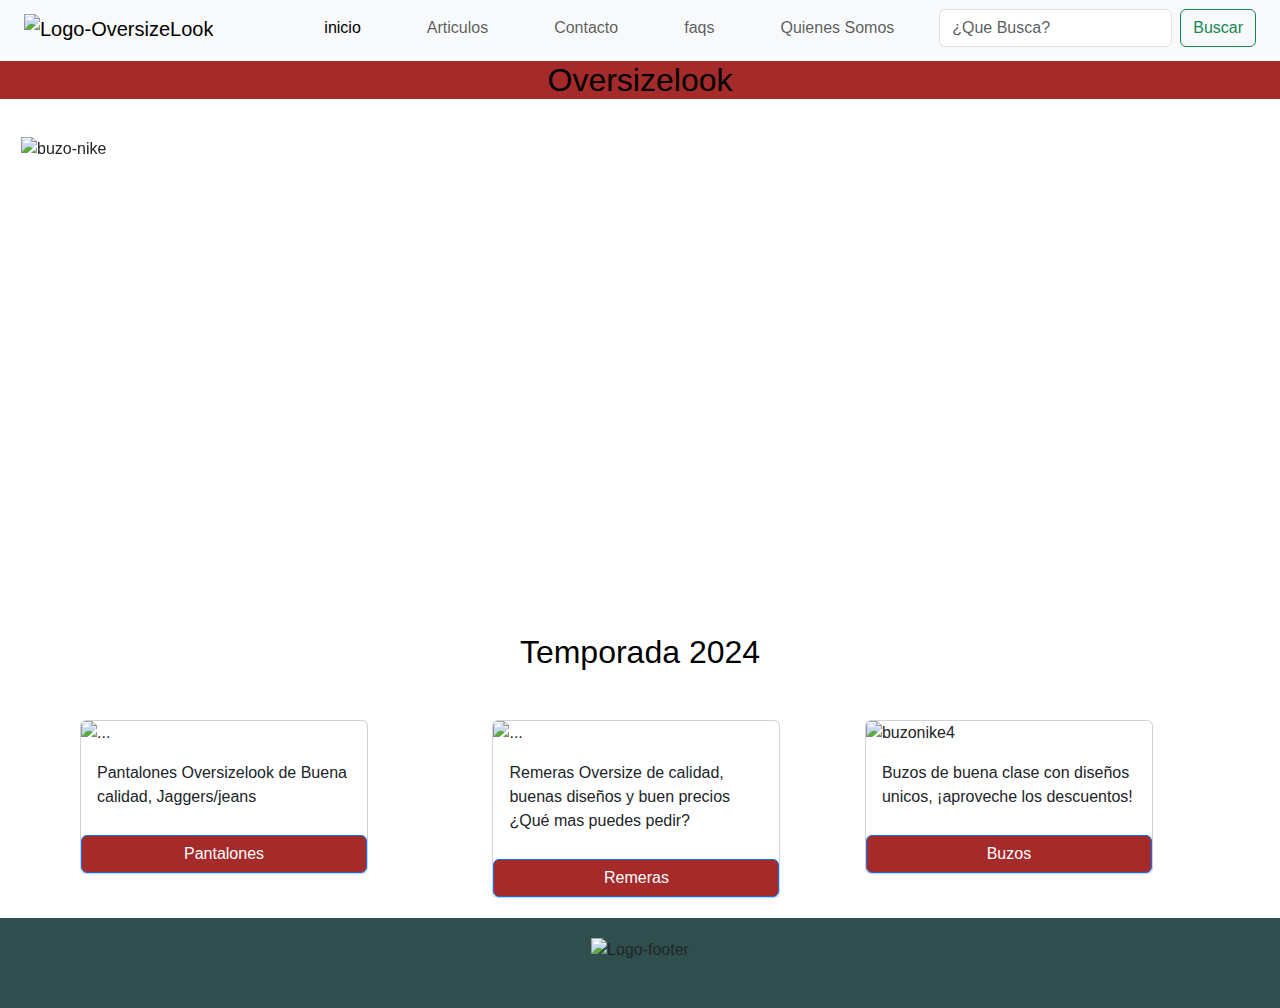
==== index.html @ 63788934 "[Proyecto] Puse un Footer basico en todas las pages, completé la page (contacto). acomodé el index y" ====
<!DOCTYPE html>
<html lang="en">
<head>
    <meta charset="UTF-8">
    <meta name="viewport" content="width=device-width, initial-scale=1.0">
    <!--BS-->
    <link href="https://cdn.jsdelivr.net/npm/bootstrap@5.3.3/dist/css/bootstrap.min.css" rel="stylesheet" integrity="sha384-QWTKZyjpPEjISv5WaRU9OFeRpok6YctnYmDr5pNlyT2bRjXh0JMhjY6hW+ALEwIH" crossorigin="anonymous">
    <!--CSS-->
    <link rel="stylesheet" href="./css/style.css">
    <title>Oversizelook</title>
</head>
<body>
    
    <header>

        <nav class="navbar navbar-expand-lg bg-body-tertiary">
            <div class="container-fluid">
                <!--Logo-navbar (imagen)-->
              <section class="logo-navbar">
                    <div class="container">
                        <a class="navbar-brand" href="./index.html">
                        <img src="./assets/oversizelook.jpg" alt="Logo-OversizeLook" width="50" height="40">
                        </a>
                </div>
              </section>
              <div class="collapse navbar-collapse" id="navbarNav">
                <ul class="navbar-nav">
                  <li class="nav-item">
                    <a class="nav-link active" aria-current="page" href="./index.html">inicio</a>
                  </li>
                  <li class="nav-item">
                    <a class="nav-link" href="./pages/articulos.html">Articulos</a>
                  </li>
                  <li class="nav-item">
                    <a class="nav-link" href="./pages/contacto.html">Contacto</a>
                  </li>
                  <li class="nav-item">
                    <a class="nav-link" href="./pages/faqs.html">faqs</a>
                  </li>
                  <li class="nav-item">
                    <a class="nav-link" href="./pages/quienes-somos.html">Quienes Somos</a>
                  </li>
                </ul>

              </div>
                <!--Buscador-navbar-->
              <section class="buscador-navbar">
                <div class="container-fluid">
                  <form class="d-flex" role="search">
                    <input class="form-control me-2" type="search" placeholder="¿Que Busca?" aria-label="Search">
                    <button class="btn btn-outline-success" type="submit">Buscar</button>
                  </form>
                </div>
                </section>
            </div>
          </nav>


          <div class="titulo-index">
            <h1>
                Oversizelook
            </h1>
          </div>



    </header>

    <main>

        <!--Carrousel-->

        <section class="carousel-inicio">
        <div id="carouselExample" class="carousel slide">
            <div class="carousel-inner">
              <div class="carousel-item active">
                <img src="./assets/Buzo-nike.jpg" class="d-block w-100" alt="buzo-nike">
              </div>
              <div class="carousel-item">
                <img src="./assets/pantalon3.jpg" class="d-block w-100" alt="pantalon3">
              </div>
              <div class="carousel-item">
                <img src="./assets/Remera-oversize.jpg" class="d-block w-100" alt="Remera-oversize">
              </div>
            </div>
            <button class="carousel-control-prev" type="button" data-bs-target="#carouselExample" data-bs-slide="prev">
              <span class="carousel-control-prev-icon" aria-hidden="true"></span>
              <span class="visually-hidden">Previous</span>
            </button>
            <button class="carousel-control-next" type="button" data-bs-target="#carouselExample" data-bs-slide="next">
              <span class="carousel-control-next-icon" aria-hidden="true"></span>
              <span class="visually-hidden">Next</span>
            </button>
          </div>
        </section>

          <!--Second title-->
        <div class="second-title">
        <h2>Temporada 2024</h2>
        </div>

              <!--CONTENEDORES CARD-->
          <!--contenedor 1-->
        <section class="contenedor-card">
        <div class="card-uno">
            <div class="card" style="width: 18rem;">
                <img src="./assets/pantalon2.jpg" class="card-img-top" alt="...">
                <div class="card-body">
                <p class="card-text">Pantalones Oversizelook de Buena calidad, Jaggers/jeans</p>
                </div>
                <a href="./pages/articulos.html" class="btn btn-primary">Pantalones</a>
            </div>
        </div>

          <!--contenedor 2-->
          <div class="card-dos">

            <div class="card" style="width: 18rem;">
                <img src="./assets/Remera-oversize-blanca.jpg" class="card-img-top" alt="...">
                <div class="card-body">
                <p class="card-text">Remeras Oversize de calidad, buenas diseños y buen precios ¿Qué mas puedes pedir?</p>
                </div>
                <a href="./pages/articulos.html" class="btn btn-primary">Remeras</a>
            </div>
          </div>

          <!--contenedor 3-->
          <div class="card-tres">
            <div class="card" style="width: 18rem;">
                <img src="./assets/buzo-nike4.jpg" class="card-img-top" alt="buzonike4">
                <div class="card-body">
                <p class="card-text">Buzos de buena clase con diseños unicos, ¡aproveche los descuentos!</p>
                </div>
                <a href="./pages/quienes-somos.html" class="btn btn-primary">Buzos</a>
            </div>
          </div>
        </section>










    </main>

    <aside>















    </aside>

    <footer>


      <div class="logo-footer">
        <img src="./assets/oversizelook.jpg" alt="Logo-footer">
      </div>







        <!--BS script-->
        <script src="https://cdn.jsdelivr.net/npm/@popperjs/core@2.11.8/dist/umd/popper.min.js" integrity="sha384-I7E8VVD/ismYTF4hNIPjVp/Zjvgyol6VFvRkX/vR+Vc4jQkC+hVqc2pM8ODewa9r" crossorigin="anonymous"></script>

        <script src="https://cdn.jsdelivr.net/npm/bootstrap@5.3.3/dist/js/bootstrap.min.js" integrity="sha384-0pUGZvbkm6XF6gxjEnlmuGrJXVbNuzT9qBBavbLwCsOGabYfZo0T0to5eqruptLy" crossorigin="anonymous"></script>



    </footer>
</body>
</html>
---- css/style.css ----
*{
    font-family: Verdana, Geneva, Tahoma, sans-serif;
}

    /*TODO EL INDEX HASTA AVISAR CAMBIO DE PAGINA*/

.titulo-index h1{
    background-color: brown;
    display: flex;
    justify-content: center;
    font-size: 2em;
    color: black;
    margin-top: 5px;
    padding: 0%;
}
            /*NAVBAR GENERAL*/

/*buscador del navbar*/
.buscador-navbar{
    display: flex;
    justify-content: right;
}
    /*Separacion de "inicio|articulos|etc.."*/
.navbar-nav li{
    margin-left: 50px;
}
    /*Para centrar más las cosas del navbar*/
#navbarNav{
    display: flex;
    justify-content: space-around;
}

            /*CARROUSEL*/
.carousel-inicio img{
    display: flex;
    justify-content: center;
    height: 500px;
    margin: 1px;
    margin-top: 10px;
    padding: 20px 20px 20px 20px;
}

    /*Segundo titulo*/
.second-title{
    display: flex;
    justify-content: center;
    margin: 10px 10px 10px 10px ;
    padding: 5px 5px 30px 5px;
    color: black;
}

/*CONTENEDORES CARD. (main)*/

.contenedor-card{
    flex-wrap: wrap;
}

.card-uno{
    display: inline-block;
    margin-right: 20px;
    margin-left: 20px;
    padding-left: 60px;
    padding-right: 60px;
}

.card-dos{
    display: inline-block;
    margin-left: 20px;
    margin-right: 20px;
    padding-left: 20px;
    padding-right: 20px;
}

.card-tres{
    display: inline-block;
    margin-left: 20px;
    margin-right: 20px;
    padding-left: 20px;
    padding-right: 20px;
}

.btn-primary{
    background-color: brown;
    margin-top: 10px;
}

/*PAGE - CONTACTO*/

.container-formulario input{
    background-color: #a9a9a9;
}

.primary-titleForm h1{
    font-family: 'Trebuchet MS', 'Lucida Sans Unicode', 'Lucida Grande', 'Lucida Sans', Arial, sans-serif;
    font-size: 35px;
    display: flex ;
    justify-content: center;
    background-color: gold;
    margin-top: 20px;

}

.email-container{
    padding-top: 20px;
    margin-right: 15px;
}

.form-select {
    background-color: dodgerblue;
}

.box-text textarea{
    background-color: #a9a9a9;
}


/*FOOTRE GENERAL (para todas las pages)*/

.logo-footer{
    display: flex;
    justify-content: center;
    width: 100%;
    height: 50px;
}

footer{
    background-color: #2f4f4f;
    margin-top: 20px;
    padding: 20px;
}
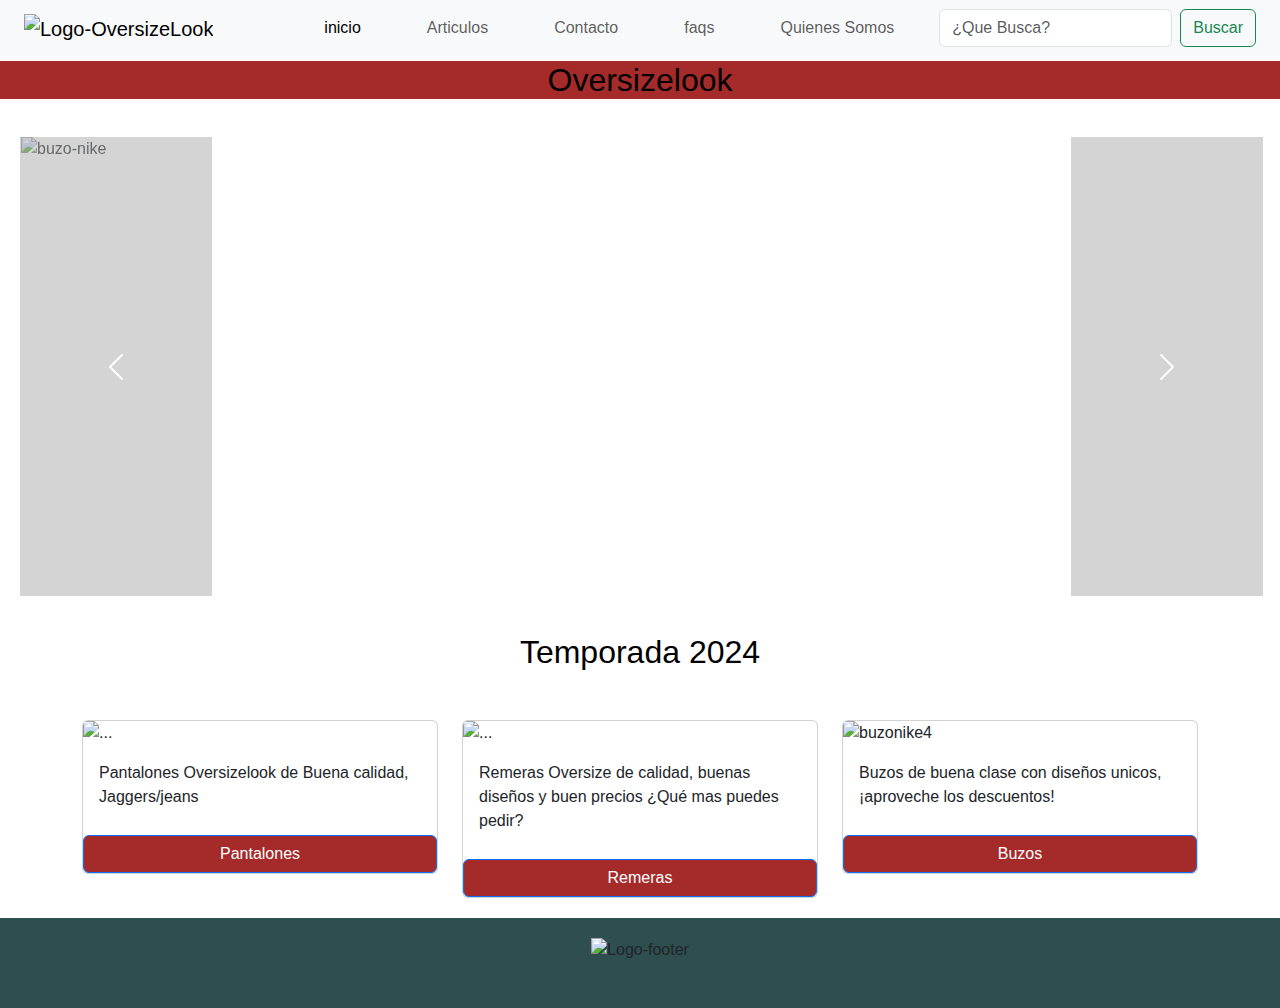
==== commit 334906d5: "[Project] Cambié una ruta que estába mal de las card del index / metí nuevas imagenes en ASSETS / Te" ====
--- a/index.html
+++ b/index.html
@@ -100,48 +100,52 @@
         </div>
 
               <!--CONTENEDORES CARD-->
-          <!--contenedor 1-->
-        <section class="contenedor-card">
-        <div class="card-uno">
-            <div class="card" style="width: 18rem;">
-                <img src="./assets/pantalon2.jpg" class="card-img-top" alt="...">
-                <div class="card-body">
-                <p class="card-text">Pantalones Oversizelook de Buena calidad, Jaggers/jeans</p>
+          
+        <section class="container">
+          <div class="row">
+
+            <!--contenedor 1-->
+
+            <div class="col-md-4">
+              <div class="card-uno">
+                <div class="card">
+                    <img src="./assets/pantalon2.jpg" class="card-img-top" alt="...">
+                    <div class="card-body">
+                    <p class="card-text">Pantalones Oversizelook de Buena calidad, Jaggers/jeans</p>
+                    </div>
+                    <a href="./pages/articulos.html#pantalones" class="btn btn-primary">Pantalones</a>
                 </div>
-                <a href="./pages/articulos.html" class="btn btn-primary">Pantalones</a>
+              </div>
             </div>
-        </div>
 
-          <!--contenedor 2-->
-          <div class="card-dos">
+            <!--contenedor 2-->
 
-            <div class="card" style="width: 18rem;">
-                <img src="./assets/Remera-oversize-blanca.jpg" class="card-img-top" alt="...">
-                <div class="card-body">
-                <p class="card-text">Remeras Oversize de calidad, buenas diseños y buen precios ¿Qué mas puedes pedir?</p>
+            <div class="col-md-4">
+              <div class="card-dos">
+                <div class="card">
+                    <img src="./assets/Remera-oversize-blanca.jpg" class="card-img-top" alt="...">
+                    <div class="card-body">
+                    <p class="card-text">Remeras Oversize de calidad, buenas diseños y buen precios ¿Qué mas puedes pedir?</p>
+                    </div>
+                    <a href="./pages/articulos.html#remeras" class="btn btn-primary">Remeras</a>
                 </div>
-                <a href="./pages/articulos.html" class="btn btn-primary">Remeras</a>
+              </div>
+            </div>
+            <!--contenedor 3-->
+            <div class="col-md-4">
+              <div class="card-tres">
+                <div class="card">
+                    <img src="./assets/buzo-nike4.jpg" class="card-img-top" alt="buzonike4">
+                    <div class="card-body">
+                    <p class="card-text">Buzos de buena clase con diseños unicos, ¡aproveche los descuentos!</p>
+                    </div>
+                    <a href="./pages/articulos.html#buzos" class="btn btn-primary">Buzos</a>
+                </div>
+              </div>
             </div>
           </div>
-
-          <!--contenedor 3-->
-          <div class="card-tres">
-            <div class="card" style="width: 18rem;">
-                <img src="./assets/buzo-nike4.jpg" class="card-img-top" alt="buzonike4">
-                <div class="card-body">
-                <p class="card-text">Buzos de buena clase con diseños unicos, ¡aproveche los descuentos!</p>
-                </div>
-                <a href="./pages/quienes-somos.html" class="btn btn-primary">Buzos</a>
-            </div>
-          </div>
+  
         </section>
-
-
-
-
-
-
-
 
 
 
@@ -153,20 +157,9 @@
 
 
 
-
-
-
-
-
-
-
-
-
-
     </aside>
 
     <footer>
-
 
       <div class="logo-footer">
         <img src="./assets/oversizelook.jpg" alt="Logo-footer">
--- a/css/style.css
+++ b/css/style.css
@@ -38,6 +38,23 @@
     margin: 1px;
     margin-top: 10px;
     padding: 20px 20px 20px 20px;
+    width: auto;
+}
+
+.carousel-control-next{
+    background-color: darkgrey;
+    margin-right: 17px;
+    margin-bottom: 22px;
+    margin-top: 30px;
+    margin-left: 0px;
+}
+
+.carousel-control-prev{
+    background-color: darkgray;
+    margin-right: 15px;
+    margin-bottom: 22px;
+    margin-top: 30px;
+    margin-left: 20px;
 }
 
     /*Segundo titulo*/
@@ -51,37 +68,50 @@
 
 /*CONTENEDORES CARD. (main)*/
 
-.contenedor-card{
-    flex-wrap: wrap;
-}
-
-.card-uno{
-    display: inline-block;
-    margin-right: 20px;
-    margin-left: 20px;
-    padding-left: 60px;
-    padding-right: 60px;
-}
-
-.card-dos{
-    display: inline-block;
-    margin-left: 20px;
-    margin-right: 20px;
-    padding-left: 20px;
-    padding-right: 20px;
-}
-
-.card-tres{
-    display: inline-block;
-    margin-left: 20px;
-    margin-right: 20px;
-    padding-left: 20px;
-    padding-right: 20px;
-}
-
 .btn-primary{
     background-color: brown;
     margin-top: 10px;
+}
+/*PAGE - ARTICULOS*/
+
+.title-article h1{
+    font-size: 30px;
+    display: flex;
+    justify-content: center;
+    background-color: tomato;
+    color: black;
+    margin-bottom: 20px;
+    margin-top: 10px;
+}
+
+.article-secondTitle h2{
+    font-size: 30px;
+    display: flex;
+    justify-content: center;
+    background-color: tomato;
+    color: black;
+    margin-bottom: 20px;
+    margin-top: 10px;
+}
+
+.article-thirdTitle{
+    font-size: 30px;
+    display: flex;
+    justify-content: center;
+    background-color: tomato;
+    color: black;
+    margin-bottom: 20px;
+    margin-top: 10px;
+}
+
+.card-articulos{
+    max-width: 300px;
+    margin: auto;
+}
+
+.card-articulos img{
+    height: 200px;
+    object-fit: cover;
 }
 
 /*PAGE - CONTACTO*/
@@ -113,6 +143,26 @@
     background-color: #a9a9a9;
 }
 
+.box-text label{
+    display: flex;
+    padding: 3px;
+}
+
+        /*PAGE - Quienes Somos*/
+
+.qs_title{
+    display: flex;
+    justify-content: center;
+    margin-bottom: 20px;
+    margin-top: 10px;
+}
+
+.description_qs{
+    background-color: black;
+    color: white;
+    display: flex;
+    text-align: center;
+}
 
 /*FOOTRE GENERAL (para todas las pages)*/
 
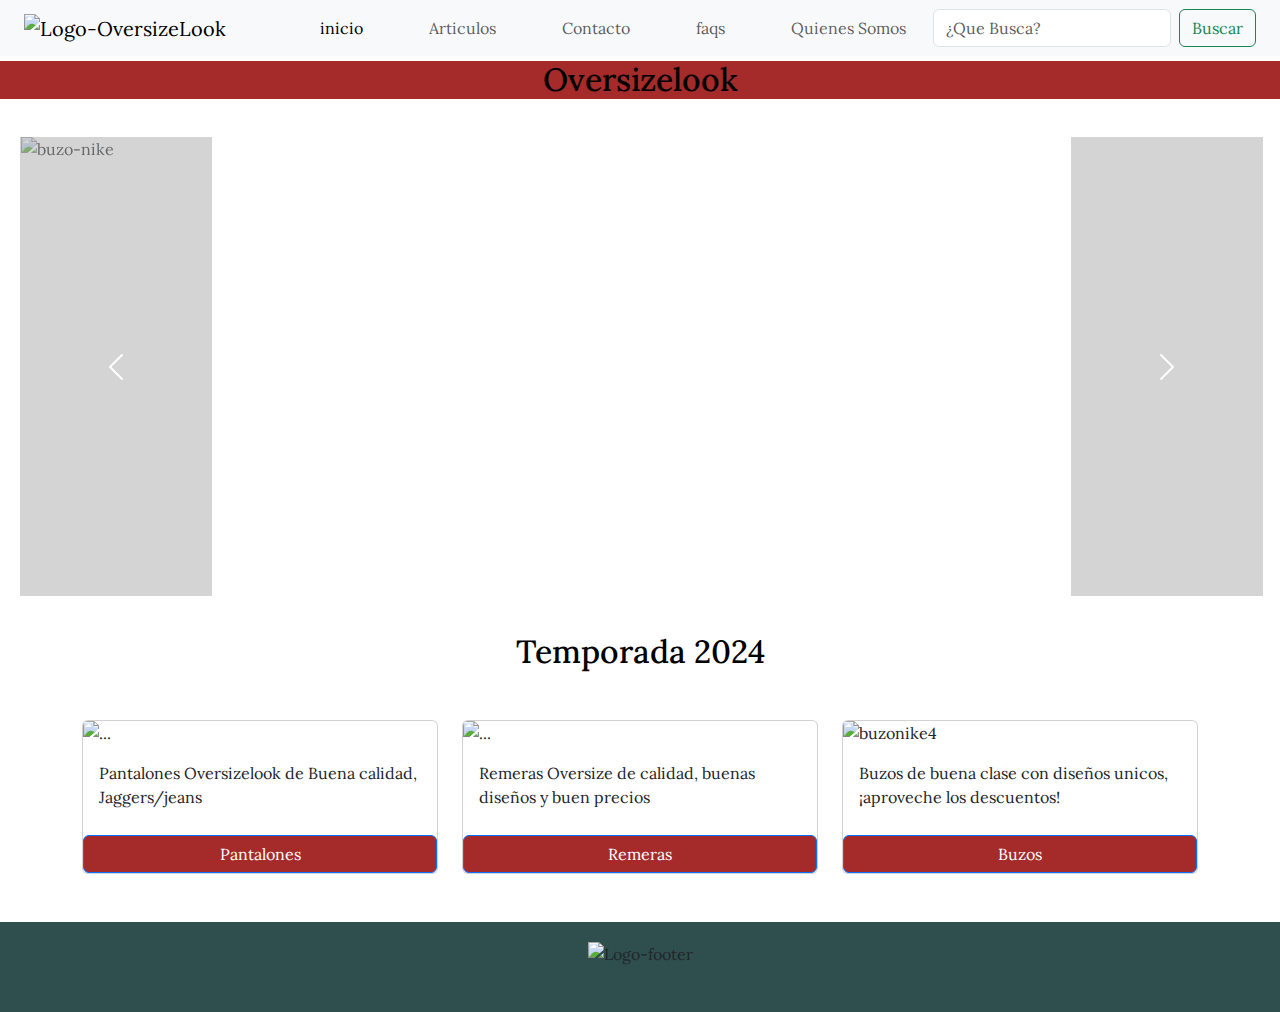
==== commit 48c42250: "[Origin Project] Termine el proyecto, alinee las cards del index que estaban medio desprolijos y tod" ====
--- a/index.html
+++ b/index.html
@@ -3,8 +3,15 @@
 <head>
     <meta charset="UTF-8">
     <meta name="viewport" content="width=device-width, initial-scale=1.0">
+
+    <!--Google Fonts-->
+    <link rel="preconnect" href="https://fonts.googleapis.com">
+    <link rel="preconnect" href="https://fonts.gstatic.com" crossorigin>
+    <link href="https://fonts.googleapis.com/css2?family=Lora:ital,wght@0,400..700;1,400..700&display=swap" rel="stylesheet">
+
     <!--BS-->
     <link href="https://cdn.jsdelivr.net/npm/bootstrap@5.3.3/dist/css/bootstrap.min.css" rel="stylesheet" integrity="sha384-QWTKZyjpPEjISv5WaRU9OFeRpok6YctnYmDr5pNlyT2bRjXh0JMhjY6hW+ALEwIH" crossorigin="anonymous">
+    
     <!--CSS-->
     <link rel="stylesheet" href="./css/style.css">
     <title>Oversizelook</title>
@@ -101,12 +108,12 @@
 
               <!--CONTENEDORES CARD-->
           
-        <section class="container">
+        <section class="container mb-4">
           <div class="row">
 
             <!--contenedor 1-->
 
-            <div class="col-md-4">
+            <div class="col-md-4 mb-4">
               <div class="card-uno">
                 <div class="card">
                     <img src="./assets/pantalon2.jpg" class="card-img-top" alt="...">
@@ -120,19 +127,19 @@
 
             <!--contenedor 2-->
 
-            <div class="col-md-4">
+            <div class="col-md-4 mb-4">
               <div class="card-dos">
                 <div class="card">
                     <img src="./assets/Remera-oversize-blanca.jpg" class="card-img-top" alt="...">
                     <div class="card-body">
-                    <p class="card-text">Remeras Oversize de calidad, buenas diseños y buen precios ¿Qué mas puedes pedir?</p>
+                    <p class="card-text">Remeras Oversize de calidad, buenas diseños y buen precios</p>
                     </div>
                     <a href="./pages/articulos.html#remeras" class="btn btn-primary">Remeras</a>
                 </div>
               </div>
             </div>
             <!--contenedor 3-->
-            <div class="col-md-4">
+            <div class="col-md-4 mb-4">
               <div class="card-tres">
                 <div class="card">
                     <img src="./assets/buzo-nike4.jpg" class="card-img-top" alt="buzonike4">
--- a/css/style.css
+++ b/css/style.css
@@ -1,5 +1,5 @@
 *{
-    font-family: Verdana, Geneva, Tahoma, sans-serif;
+    font-family:  "Lora", serif;;
 }
 
     /*TODO EL INDEX HASTA AVISAR CAMBIO DE PAGINA*/
@@ -28,6 +28,14 @@
 #navbarNav{
     display: flex;
     justify-content: space-around;
+}
+
+.navbar-nav{
+    margin: auto;
+}
+
+.navbar-collapse{
+    justify-content: space-between;
 }
 
             /*CARROUSEL*/
@@ -147,6 +155,23 @@
     display: flex;
     padding: 3px;
 }
+        /*PAGE DE QUIENES SOMOS*/
+
+.respuestas{
+    background-color: cadetblue;
+    padding-left: 6px;
+    padding-bottom: auto;
+    margin-bottom: 10px;
+    color: black;
+}
+
+
+
+
+
+
+
+
 
         /*PAGE - Quienes Somos*/
 
@@ -157,13 +182,40 @@
     margin-top: 10px;
 }
 
+.qs_secondTitle{
+    display: flex;
+    justify-content: center;
+    margin-bottom: 20px;
+    margin-top: 10px;
+}
+
 .description_qs{
+    font-size: 1.1em;
+    line-height: 1.6;
+    margin-top: 20px;
     background-color: black;
     color: white;
     display: flex;
     text-align: center;
 }
 
+.description_qs p{
+    margin-bottom: 1.5em;
+    margin-right: 4px;
+    padding-right: 10px;
+    padding-left: 10px;
+}
+
+.description_qs_dos{
+    font-size: 1.1em;
+    line-height: 1.6;
+    margin-top: 20px;
+    background-color: green;
+    color: white;
+    display: flex;
+    justify-content: center;
+}
+
 /*FOOTRE GENERAL (para todas las pages)*/
 
 .logo-footer{
